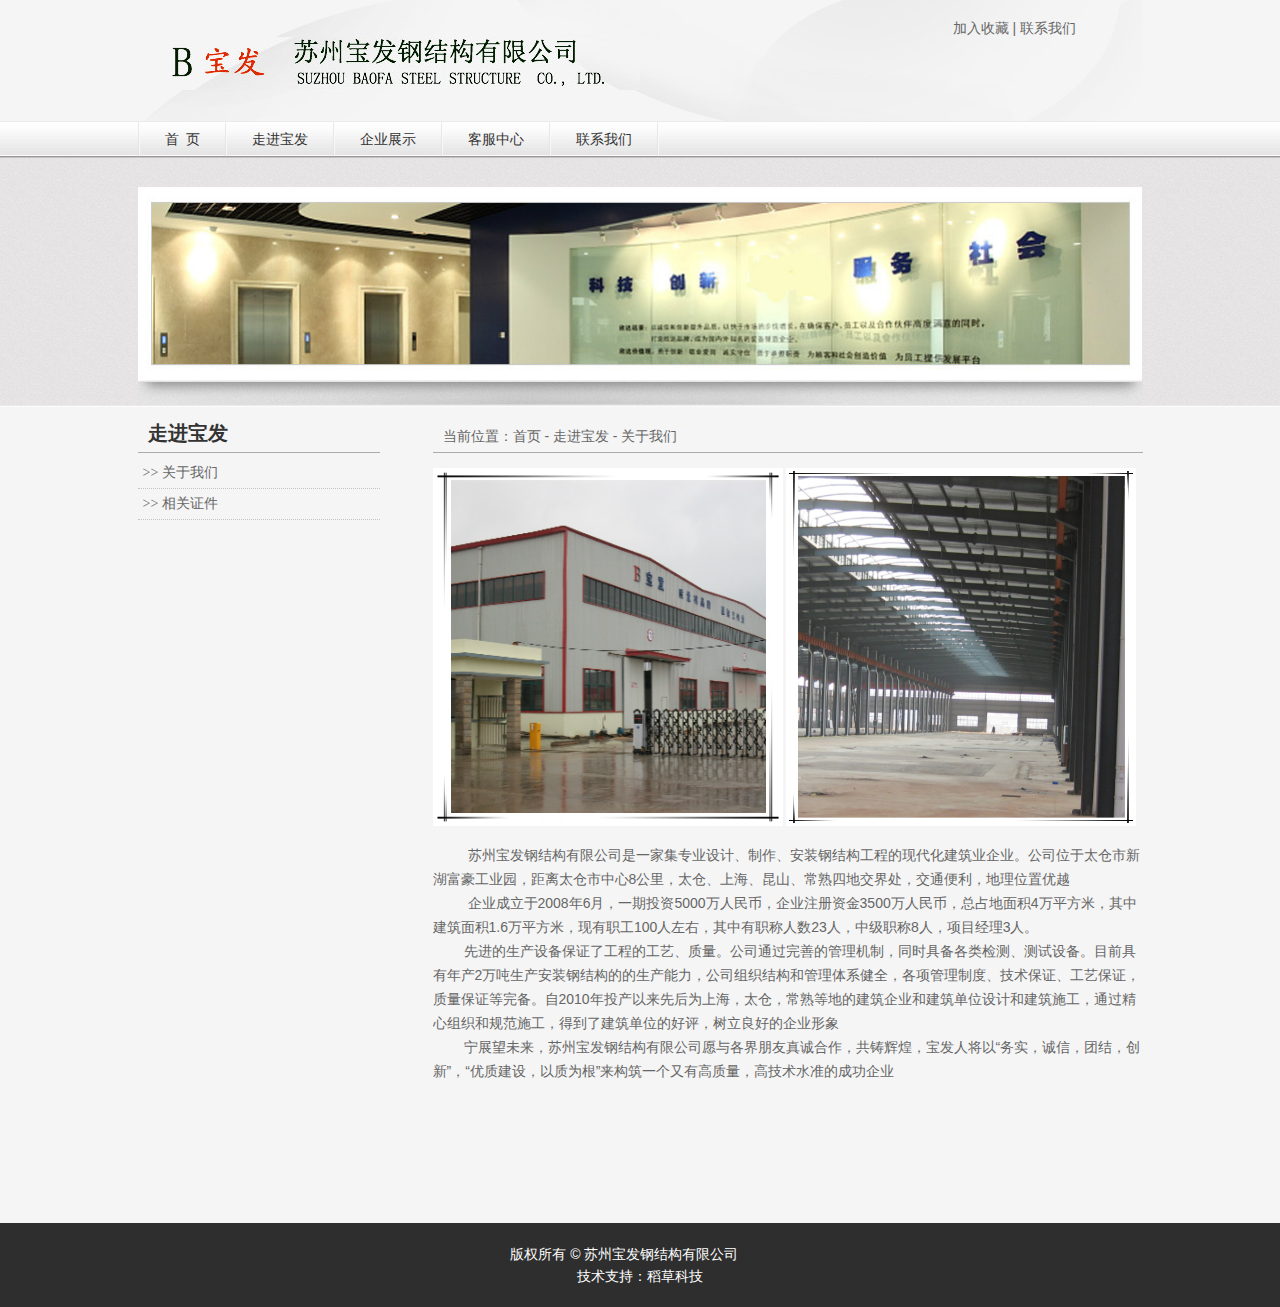
==== about.html @ d2e7379a "init home page of another web" ====
<!DOCTYPE html PUBLIC "-//W3C//DTD XHTML 1.0 Transitional//EN" "http://www.w3.org/TR/xhtml1/DTD/xhtml1-transitional.dtd">
<html xmlns="http://www.w3.org/1999/xhtml">
<head>
<meta http-equiv="Content-Type" content="text/html; charset=utf-8" />
<title>苏州宝发钢结构有限公司</title>
<link href="./css/main.css" rel="stylesheet" type="text/css" />
</head>

<body>
<div class="top_box">
  <div class="top">
    <div class="top_logo">
      <h2><a href="index.php" title="苏州宝发钢结构有限公司">苏州宝发钢结构有限公司</a></h2>
    </div>
    <div class="top_right">
      <a style="CURSOR: hand" onClick="javascript:window.external.AddFavorite('http://baofa.github.com/','苏州宝发钢结构有限公司')" title="http://baofa.github.com/">加入收藏</a> | <a href="./index.html">联系我们</a>
    </div>    
  </div>
  
  <div class="menu">
    <ul>
      <li><a href="./index.html">首&nbsp;&nbsp;页</a></li>
      <li><a href="./about.html">走进宝发</a></li>
      <li><a href="./factory.html">企业展示</a></li>
      <li><a href="./server.html">客服中心</a></li>
      <li><a href="./contact.html">联系我们</a></li>
    </ul>
  </div>
</div>
  <div class="banner_box">
    <div class="banner"><img src="./images/banner_pro3.jpg" /></div>
  </div>
  <div class="body_b">
    <div class="body_box">
      <div class="leftbox">
  <div class="left_title">
    走进宝发
  </div>
  <ul>
    <li>
      &gt;&gt; <a href="about.html">关于我们</a>
    </li>
    <li>
      &gt;&gt; <a href="certificate.html">相关证件</a>
    </li>
  </ul>
</div>      <div class="rightbox">
        <div class="right_title">
          当前位置：<a href="index.html">首页</a> - <a href="about.html">走进宝发</a> - 关于我们
        </div>
        <div class="right_text">
          <div class="right_img">
            <img src="./images/about_01.jpg" width="350px" height="358px"/>
            <img src="./images/about_02.jpg" width="350px" height="358px"/>
          </div>
             <p>
             &nbsp;&nbsp;&nbsp;&nbsp;&nbsp;&nbsp;&nbsp;&nbsp; 苏州宝发钢结构有限公司是一家集专业设计、制作、安装钢结构工程的现代化建筑业企业。公司位于太仓市新湖富豪工业园，距离太仓市中心8公里，太仓、上海、昆山、常熟四地交界处，交通便利，地理位置优越
             <br/>
            &nbsp;&nbsp;&nbsp;&nbsp;&nbsp;&nbsp;&nbsp;&nbsp;
            企业成立于2008年6月，一期投资5000万人民币，企业注册资金3500万人民币，总占地面积4万平方米，其中建筑面积1.6万平方米，现有职工100人左右，其中有职称人数23人，中级职称8人，项目经理3人。<br />
&nbsp;&nbsp;&nbsp;&nbsp;&nbsp;&nbsp;&nbsp;&nbsp;先进的生产设备保证了工程的工艺、质量。公司通过完善的管理机制，同时具备各类检测、测试设备。目前具有年产2万吨生产安装钢结构的的生产能力，公司组织结构和管理体系健全，各项管理制度、技术保证、工艺保证，质量保证等完备。自2010年投产以来先后为上海，太仓，常熟等地的建筑企业和建筑单位设计和建筑施工，通过精心组织和规范施工，得到了建筑单位的好评，树立良好的企业形象<br />
&nbsp;&nbsp;&nbsp;&nbsp;&nbsp;&nbsp;&nbsp;&nbsp;宁展望未来，苏州宝发钢结构有限公司愿与各界朋友真诚合作，共铸辉煌，宝发人将以“务实，诚信，团结，创新”，“优质建设，以质为根”来构筑一个又有高质量，高技术水准的成功企业
            </p>
        </div>
      </div>
    </div>
  </div>
  
<div class="footer">
  <div class="foot">
    版权所有 &copy; 苏州宝发钢结构有限公司&nbsp;&nbsp;&nbsp;&nbsp;&nbsp;&nbsp;&nbsp;&nbsp;<br />
技术支持：稻草科技
  </div>
</div>
</body>
</html>
---- css/main.css ----
*{margin:0; padding:0; list-style-type:none;}
body{font-size:14px; font-family:Arial, "宋体"; color:#666;}

.top_box{background:url(../images/top_bj2.jpg) repeat-x; height:158px; width:100%;}
  .top{width:1005px; height:121px; margin:0 auto; background:url(../images/top_bj.jpg) no-repeat;}
  .top_logo{background:url(../images/logo.jpg) no-repeat; width:502px; height:53px; float:left; margin-top:37px;}
    .top_logo h2 a{display:block; width:502px; height:53px; text-indent:-999999px;}
    .top_right{width:190px; height:24px; padding-top:20px; float:right;}
      .top_right a{text-decoration:none; color:#666;}
      .top_right a:hover{color:#ff9900;}
      
  .menu{width:1003px; height:37px; margin:0 auto; background:url(../images/menu_b.jpg) no-repeat left; padding-left:2px;}
    .menu ul li{background:url(../images/menu_b.jpg) no-repeat right; padding-right:2px; line-height:37px;float:left;}
      .menu ul li a{display:block;  padding:0 25px; color:#333; text-decoration:none;}
    .menu ul li a:hover{color:#fff; background:url(../images/menu_bj.jpg) repeat-x;}
    
.index_flash_box{width:100%;height:424px; background:url(../images/banner_bj.jpg);}
  .index_flash{width:1005px; height:381px; margin:0 auto; background:url(../images/banner_bottom.jpg) no-repeat bottom; padding-bottom:23px; padding-top:20px;}
.banner_box{width:100%; height:247px; background:url(../images/banner_bj.jpg);}
  .banner{width:1005px; height:195px; margin:0 auto; padding-top:29px; background:url(../images/banner_bottom.jpg) no-repeat bottom; padding-bottom:23px;}
  .banner img{width: 1004px; height: 194px}
  
.body_b{width:100%; overflow:hidden; background:url(../images/bj.jpg) repeat-x top #f5f5f5; padding-top:15px;}
.body_box{width:1005px; overflow:hidden; margin:0 auto; padding-bottom:140px;}
  .index_left{width:743px; overflow:hidden; float:left;}
  .index_about{width:710px; margin:0 auto; padding:15px 0; line-height:22px; font-size:14px;}
    .index_about img{ float:left; margin-right:10px;}
    .index_about a{color:#ff6600; text-decoration:none;}
    .index_about a:hover{color:#ff0000;}
  .index_pro{width:713px; margin:0 auto; padding:25px 0;}
    .index_pro ul li{ float:left; width:127px; height:155px; margin:0 7px; _display:inline;}
      .index_pro ul li img{border:1px solid #d4d4d4;}
      .index_pro ul li h2{ text-align:center;}
        .index_pro ul li h2 a{color:#666; text-decoration:none; font-size:14px; font-weight:100; line-height:24px;}
        .index_pro ul li h2 a:hover{color:#ff9900;}
  .index_right{width:220px; float:right; overflow:hidden;}
    .index_zx{width:80px; height:92px; margin:0 auto; padding:20px 108px 0 0; background:url(../images/img_01.jpg) no-repeat right bottom;}
      .index_zx ul li{background:url(../images/ico_02.jpg) no-repeat 0 50%; line-height:24px; text-indent:14px;}
      .index_zx ul li a{color:#333; text-decoration:none;}
        .index_zx ul li a:hover{color:#ff9900;}
  .index_fw{width:220px; padding:25px 0; margin:0 auto; text-align:center;}
  .index_search{background:no-repeat 5px 50% #fff; padding-left:30px; height:23px; width:135px; line-height:23px; margin-right:10px; border:1px solid #cecece;}
  .index_contact{width:210px; overflow:hidden; line-height:22px; margin:0 auto; padding:10px 0; }
  .index_contact a{ color:#666; text-decoration:none;}

.title{width:100%; height:28px; background:url(../images/line_01.jpg) repeat-x bottom;}
  .title span{ display:block; background:url(../images/ico_01.jpg) no-repeat 5px 4px; text-indent:15px; font-size:14px; color:#333; line-height:26px;}
  .title a{float:right; display:block; text-decoration:none; color:#333333; padding:6px 10px 0 0;}
  
.footer{width:100%; background:#2e2e2e; overflow:hidden; padding:20px 0;}
  .foot{width:1005px; overflow:hidden; text-align:center; margin:0 auto; line-height:22px; color:#fff;}
  
.leftbox{width:242px; overflow:hidden; float:left;}
  .left_title{width:242px; height:32px; border-bottom:1px solid #ababab; font-family:"微软雅黑", "幼圆"; font-size:20px; color:#333; text-indent:10px; font-weight:bold;}
    .leftbox ul{padding:5px 0;}
    .leftbox ul li{ font-family:"宋体"; padding:6px 0; padding-left:5px; border-bottom:1px dotted #c4c4c4;}
      .leftbox ul li a{color:#666; font-size:14px; text-decoration:none;}
      .leftbox ul li:hover{ background:#c4c4c4; color:#fff;}
      .leftbox ul li:hover a{color:#fff;}

.rightbox{width:710px; overflow:hidden; float:right;}
  .right_title{width:1005; height:32px;border-bottom:1px solid #ababab; line-height:32px; text-indent:10px;}
    .right_title a{color:#666; text-decoration:none;}
    .right_title a:hover{color:#ff9900;}
  .right_text{width:710px; overflow:hidden; padding-top:15px; line-height:24px;}
  .right_img{ width:710px; overflow:hidden; padding-bottom:10px;}
  
  .right_top{ width:710px; overflow:hidden; margin-bottom:30px;}
  .rihgt_top1{ overflow:hidden; float:right; width:365px; font:bold; margin-bottom:50px; color:#333333; padding-top:10px;}
  .rihgt_top1 a{ color:#666; text-decoration:none;}
  .rihgt_top1 a:hover{ color:#ff9900; text-decoration:none;}
  .weixiu{
    font-family:"方正大黑简体","幼圆";
    font-size:18px;
    font:bold;
    color:#5ec4eb;
  }
  .weixiu_a{
    line-height:23px;
    padding-top:15px;
  }
  .changjianwenti{
  color: #FF0000;
  font-weight: bold;
}
  .bianping{
    width:710px;
    overflow:hidden;
    margin-bottom:20px;
  }
.productshow{width:100%;}
  .productshow li{float:left;width:192px; height:220px; margin:0 20px; padding-bottom:20px; _display:inline;}
    .productshow li h2{ text-align:center; line-height:24px;}
    .productshow li a{font-size:14px; font-weight:100; text-decoration:none; color:#666;}
    .productshow img{ border:1px solid #e4e4e4;}
    
.products_cp{
  width:710px;
  overflow:hidden;
  border-bottom:1px solid #ABABAB;
}
.products_cp span{
  font-size:16px;
  border-bottom:1px solid #ABABAB;
  width:710px;
  overflow:hidden;
  display:block;
  margin-bottom:15px;
  font-weight:bolder;
  }
.products_cp2{
  border:1px solid #e4e4e4;
  width:550px;
  height:550px;
  margin:0 auto;
  margin-bottom:25px;
}
.products_cp3{
  width:690px;
  overflow:hidden;
  margin:0 15px;
  text-align:center;
  padding-bottom:25px;
}

.pro_fy{width:710px; text-align:center; line-height:40px; color:#0a72f3;}
  .pro_fy a{color:#666; text-decoration:none;}
  .pro_fy a:hover{color:#ff9900;}
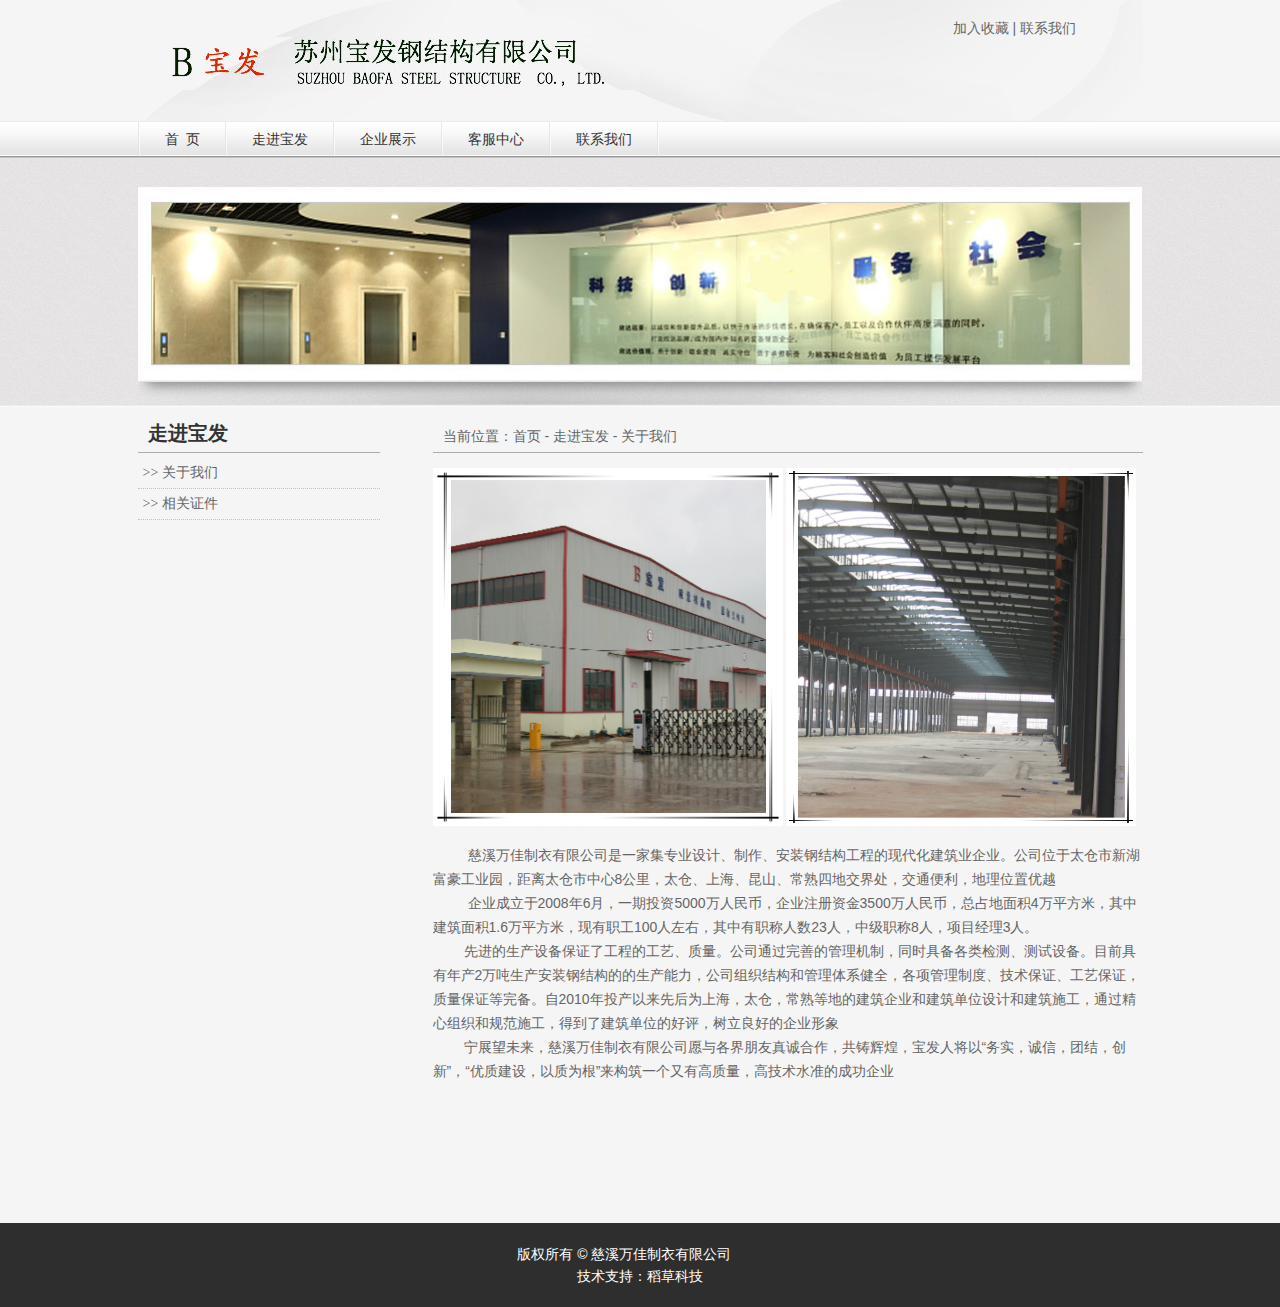
==== commit 297cb3b0: "修改厂名" ====
--- a/about.html
+++ b/about.html
@@ -3,7 +3,7 @@
 <html xmlns="http://www.w3.org/1999/xhtml">
 <head>
 <meta http-equiv="Content-Type" content="text/html; charset=utf-8" />
-<title>苏州宝发钢结构有限公司</title>
+<title>慈溪万佳制衣有限公司</title>
 <link href="./css/main.css" rel="stylesheet" type="text/css" />
 </head>
 
@@ -11,10 +11,10 @@
 <div class="top_box">
   <div class="top">
     <div class="top_logo">
-      <h2><a href="index.php" title="苏州宝发钢结构有限公司">苏州宝发钢结构有限公司</a></h2>
+      <h2><a href="index.php" title="慈溪万佳制衣有限公司">慈溪万佳制衣有限公司</a></h2>
     </div>
     <div class="top_right">
-      <a style="CURSOR: hand" onClick="javascript:window.external.AddFavorite('http://baofa.github.com/','苏州宝发钢结构有限公司')" title="http://baofa.github.com/">加入收藏</a> | <a href="./index.html">联系我们</a>
+      <a style="CURSOR: hand" onClick="javascript:window.external.AddFavorite('http://baofa.github.com/','慈溪万佳制衣有限公司')" title="http://baofa.github.com/">加入收藏</a> | <a href="./index.html">联系我们</a>
     </div>    
   </div>
   
@@ -55,12 +55,12 @@
             <img src="./images/about_02.jpg" width="350px" height="358px"/>
           </div>
              <p>
-             &nbsp;&nbsp;&nbsp;&nbsp;&nbsp;&nbsp;&nbsp;&nbsp; 苏州宝发钢结构有限公司是一家集专业设计、制作、安装钢结构工程的现代化建筑业企业。公司位于太仓市新湖富豪工业园，距离太仓市中心8公里，太仓、上海、昆山、常熟四地交界处，交通便利，地理位置优越
+             &nbsp;&nbsp;&nbsp;&nbsp;&nbsp;&nbsp;&nbsp;&nbsp; 慈溪万佳制衣有限公司是一家集专业设计、制作、安装钢结构工程的现代化建筑业企业。公司位于太仓市新湖富豪工业园，距离太仓市中心8公里，太仓、上海、昆山、常熟四地交界处，交通便利，地理位置优越
              <br/>
             &nbsp;&nbsp;&nbsp;&nbsp;&nbsp;&nbsp;&nbsp;&nbsp;
             企业成立于2008年6月，一期投资5000万人民币，企业注册资金3500万人民币，总占地面积4万平方米，其中建筑面积1.6万平方米，现有职工100人左右，其中有职称人数23人，中级职称8人，项目经理3人。<br />
 &nbsp;&nbsp;&nbsp;&nbsp;&nbsp;&nbsp;&nbsp;&nbsp;先进的生产设备保证了工程的工艺、质量。公司通过完善的管理机制，同时具备各类检测、测试设备。目前具有年产2万吨生产安装钢结构的的生产能力，公司组织结构和管理体系健全，各项管理制度、技术保证、工艺保证，质量保证等完备。自2010年投产以来先后为上海，太仓，常熟等地的建筑企业和建筑单位设计和建筑施工，通过精心组织和规范施工，得到了建筑单位的好评，树立良好的企业形象<br />
-&nbsp;&nbsp;&nbsp;&nbsp;&nbsp;&nbsp;&nbsp;&nbsp;宁展望未来，苏州宝发钢结构有限公司愿与各界朋友真诚合作，共铸辉煌，宝发人将以“务实，诚信，团结，创新”，“优质建设，以质为根”来构筑一个又有高质量，高技术水准的成功企业
+&nbsp;&nbsp;&nbsp;&nbsp;&nbsp;&nbsp;&nbsp;&nbsp;宁展望未来，慈溪万佳制衣有限公司愿与各界朋友真诚合作，共铸辉煌，宝发人将以“务实，诚信，团结，创新”，“优质建设，以质为根”来构筑一个又有高质量，高技术水准的成功企业
             </p>
         </div>
       </div>
@@ -69,7 +69,7 @@
   
 <div class="footer">
   <div class="foot">
-    版权所有 &copy; 苏州宝发钢结构有限公司&nbsp;&nbsp;&nbsp;&nbsp;&nbsp;&nbsp;&nbsp;&nbsp;<br />
+    版权所有 &copy; 慈溪万佳制衣有限公司&nbsp;&nbsp;&nbsp;&nbsp;&nbsp;&nbsp;&nbsp;&nbsp;<br />
 技术支持：稻草科技
   </div>
 </div>
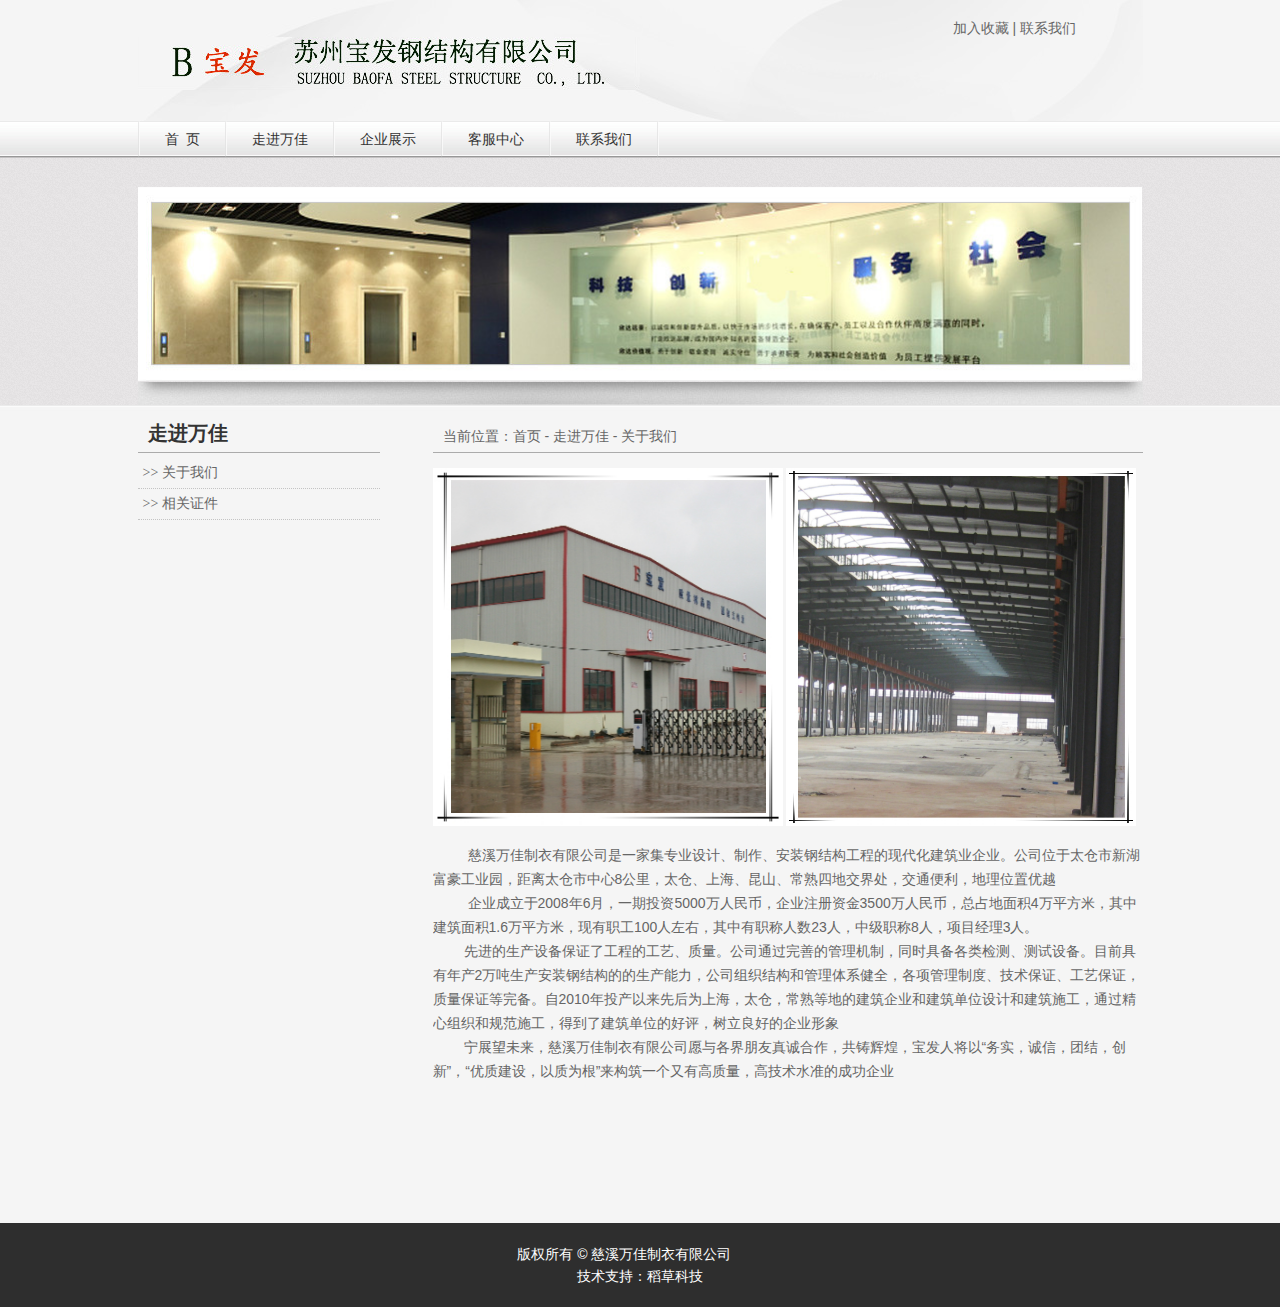
==== commit d5a7662a: "修改文案，走进宝发 -> 走进万佳" ====
--- a/about.html
+++ b/about.html
@@ -21,7 +21,7 @@
   <div class="menu">
     <ul>
       <li><a href="./index.html">首&nbsp;&nbsp;页</a></li>
-      <li><a href="./about.html">走进宝发</a></li>
+      <li><a href="./about.html">走进万佳</a></li>
       <li><a href="./factory.html">企业展示</a></li>
       <li><a href="./server.html">客服中心</a></li>
       <li><a href="./contact.html">联系我们</a></li>
@@ -35,7 +35,7 @@
     <div class="body_box">
       <div class="leftbox">
   <div class="left_title">
-    走进宝发
+    走进万佳
   </div>
   <ul>
     <li>
@@ -47,7 +47,7 @@
   </ul>
 </div>      <div class="rightbox">
         <div class="right_title">
-          当前位置：<a href="index.html">首页</a> - <a href="about.html">走进宝发</a> - 关于我们
+          当前位置：<a href="index.html">首页</a> - <a href="about.html">走进万佳</a> - 关于我们
         </div>
         <div class="right_text">
           <div class="right_img">
